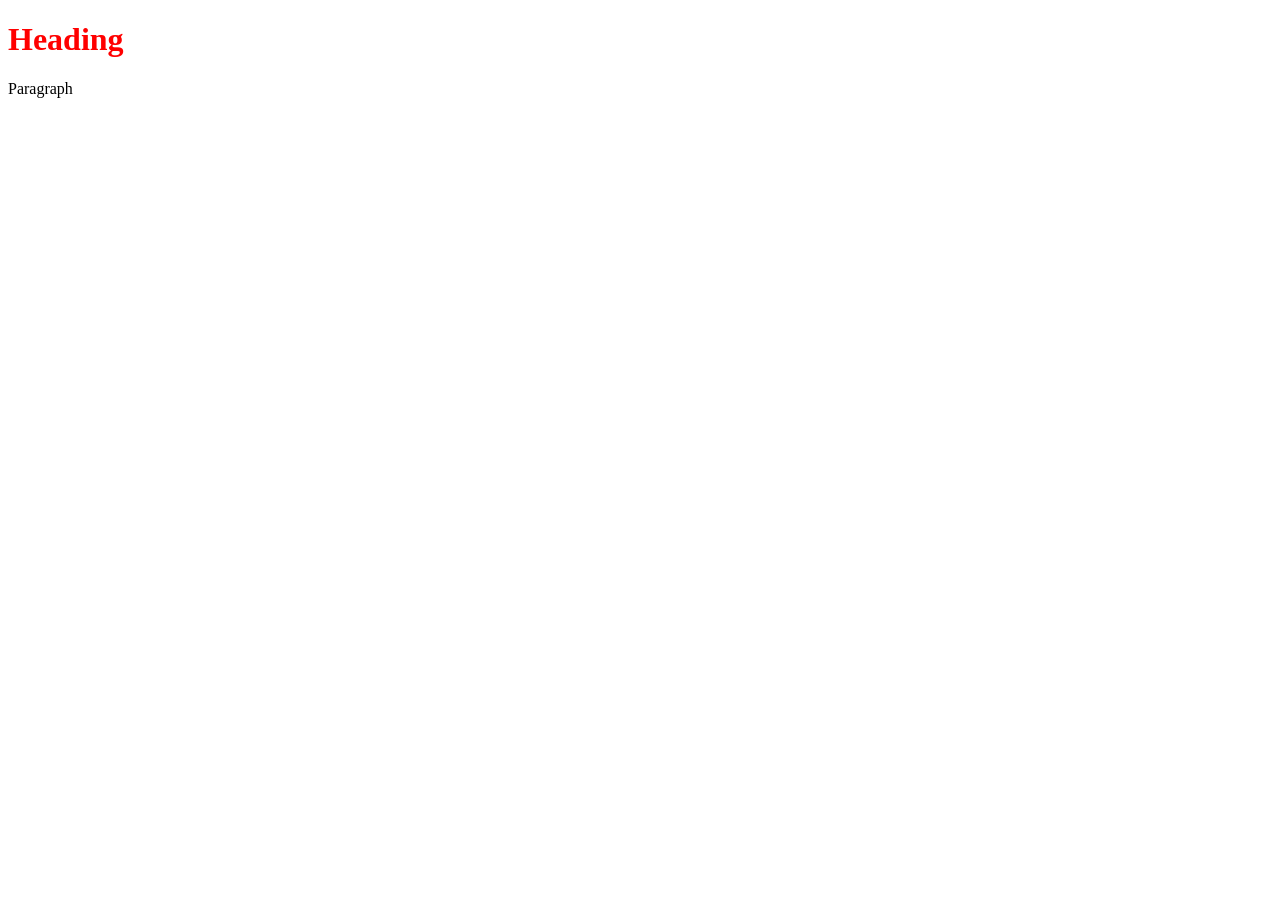
==== index.html @ 20b60f85 "New Workshop" ====
<!DOCTYPE html>
<html>
    <head>
        <title>Page Title</title>
        <link rel="stylesheet" type="text/css" href="style.css">
    </head>
    <body>
        <h1>Heading</h1>
        <p>Paragraph</p>
        <img>
    </body>
</html>
---- style.css ----
h1{
    color:red
}
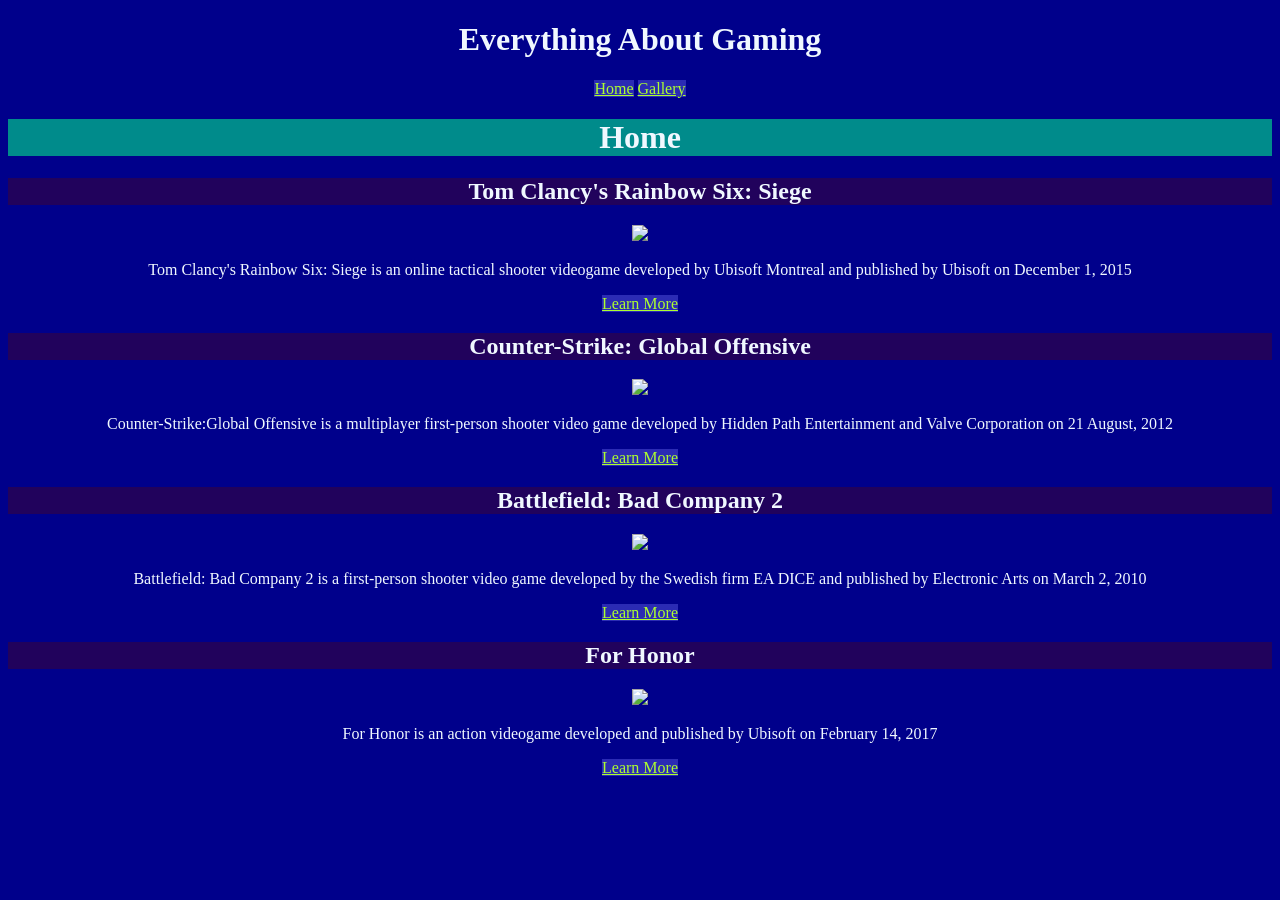
==== commit 91646f0e: "Hehe New Website" ====
--- a/index.html
+++ b/index.html
@@ -1,12 +1,33 @@
 <!DOCTYPE html>
 <html>
-    <head>
-        <title>Page Title</title>
-        <link rel="stylesheet" type="text/css" href="style.css">
-    </head>
-    <body>
-        <h1>Heading</h1>
-        <p>Paragraph</p>
-        <img>
-    </body>
+
+<head>
+    <title>Home</title>
+    <link rel="stylesheet" type="text/css" href="style.css">
+</head>
+
+<body>
+    <h1 class=main>Everything About Gaming</h1>
+    <a href=/Users/user/Desktop/Web1/index.html>Home</a> <a href=/Users/user/Desktop/Web1/index2.html>Gallery</a>
+    <h1 class=home>Home</h1>
+    <h2 class=rainbow>Tom Clancy's Rainbow Six: Siege</h2>
+    <img width="600" src="https://hb.imgix.net/18cce3b172fb6133a5e2aea7a176bf7a1dce9a63.png?auto=compress,format&fit=crop&h=353&w=616&s=2f9cc94ac7d045555cde27cfd6153259">
+        <p>Tom Clancy's Rainbow Six: Siege is an online tactical shooter videogame developed by Ubisoft Montreal and
+    published by Ubisoft on December 1, 2015</p>
+    <a href=https://en.wikipedia.org/wiki/Tom_Clancy%27s_Rainbow_Six_Siege>Learn More</a> <h2 class=csgo>Counter-Strike:
+        Global Offensive</h2>
+        <img width="600" src=https://cdn-cf.gamivo.com/image_cover.jpg?f=26073&n=47263531930005853.jpg&h=8104eb1555ac18f00b0f464b3a565cae>
+            <p>Counter-Strike:Global Offensive is a multiplayer first-person shooter video game developed by Hidden Path
+        Entertainment and Valve Corporation on 21 August, 2012</p>
+        <a href=https://en.wikipedia.org/wiki/Counter-Strike>Learn More</a> <h2>Battlefield: Bad Company 2</h2>
+            <img width="600" src=https://steamcdn-a.akamaihd.net/steam/apps/24960/header.jpg?t=1447352806> <p>Battlefield: Bad
+            Company 2 is a first-person shooter video game developed by the Swedish firm EA DICE and published by
+            Electronic Arts on March 2, 2010</p>
+            <a href=https://en.wikipedia.org/wiki/Battlefield:_Bad_Company_2>Learn More</a> <h2 class=forhonor>For Honor
+                </h2>
+                <img width="600" src=https://d3tg06jbotvai2.cloudfront.net/game_tetiere/upload/gameimage/file/27058.jpeg>
+                <p>For Honor is an action videogame developed and published by Ubisoft on February 14, 2017</p>
+                <a href=https://en.wikipedia.org/wiki/For_Honor>Learn More</a>
+</body> 
+
 </html>
--- a/style.css
+++ b/style.css
@@ -1,3 +1,21 @@
-h1{
-    color:red
+body{
+    background-color:darkblue;
+    text-align: center;
+    color:aliceblue;
+}
+.main{
+    background-color:darkblue;
+}
+.home{
+    background-color: darkcyan;
+}
+.gallery{
+    background-color: darkviolet
+}
+h2{
+    background-color: rgb(33, 2, 92);
+}
+a{
+    color: greenyellow;
+    background-color: rgb(43, 43, 180)
 }
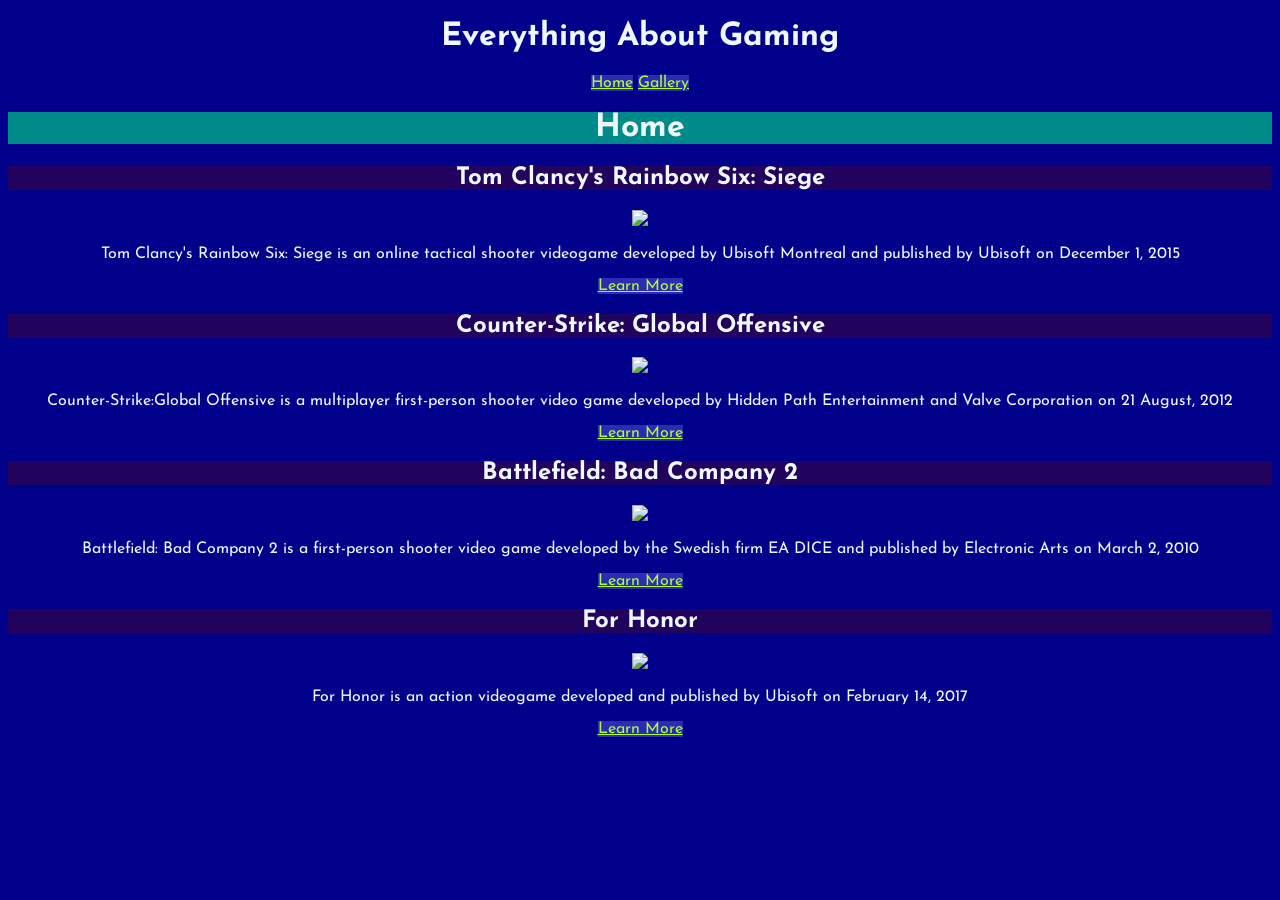
==== commit 657feadf: "Some improvements in design" ====
--- a/index.html
+++ b/index.html
@@ -2,32 +2,33 @@
 <html>
 
 <head>
-    <title>Home</title>
-    <link rel="stylesheet" type="text/css" href="style.css">
+<title>Home</title>
+<link href="https://fonts.googleapis.com/css?family=Josefin+Sans&display=swap" rel="stylesheet">
+<link rel="stylesheet" type="text/css" href="style.css">
 </head>
 
 <body>
-    <h1 class=main>Everything About Gaming</h1>
-    <a href=/Users/user/Desktop/Web1/index.html>Home</a> <a href=/Users/user/Desktop/Web1/index2.html>Gallery</a>
-    <h1 class=home>Home</h1>
-    <h2 class=rainbow>Tom Clancy's Rainbow Six: Siege</h2>
-    <img width="600" src="https://hb.imgix.net/18cce3b172fb6133a5e2aea7a176bf7a1dce9a63.png?auto=compress,format&fit=crop&h=353&w=616&s=2f9cc94ac7d045555cde27cfd6153259">
-        <p>Tom Clancy's Rainbow Six: Siege is an online tactical shooter videogame developed by Ubisoft Montreal and
+<h1 class=main>Everything About Gaming</h1>
+<a href=/Users/user/Desktop/Web1/index.html>Home</a> <a href=/Users/user/Desktop/Web1/gallery.html>Gallery</a>
+<h1 class=home>Home</h1>
+<h2 class=rainbow>Tom Clancy's Rainbow Six: Siege</h2>
+<img width="600" src="https://hb.imgix.net/18cce3b172fb6133a5e2aea7a176bf7a1dce9a63.png?auto=compress,format&fit=crop&h=353&w=616&s=2f9cc94ac7d045555cde27cfd6153259">
+<p>Tom Clancy's Rainbow Six: Siege is an online tactical shooter videogame developed by Ubisoft Montreal and
     published by Ubisoft on December 1, 2015</p>
-    <a href=https://en.wikipedia.org/wiki/Tom_Clancy%27s_Rainbow_Six_Siege>Learn More</a> <h2 class=csgo>Counter-Strike:
+<a href=https://en.wikipedia.org/wiki/Tom_Clancy%27s_Rainbow_Six_Siege>Learn More</a> <h2 class=csgo>Counter-Strike:
         Global Offensive</h2>
-        <img width="600" src=https://cdn-cf.gamivo.com/image_cover.jpg?f=26073&n=47263531930005853.jpg&h=8104eb1555ac18f00b0f464b3a565cae>
-            <p>Counter-Strike:Global Offensive is a multiplayer first-person shooter video game developed by Hidden Path
+<img width="600" src=https://cdn-cf.gamivo.com/image_cover.jpg?f=26073&n=47263531930005853.jpg&h=8104eb1555ac18f00b0f464b3a565cae>
+<p>Counter-Strike:Global Offensive is a multiplayer first-person shooter video game developed by Hidden Path
         Entertainment and Valve Corporation on 21 August, 2012</p>
-        <a href=https://en.wikipedia.org/wiki/Counter-Strike>Learn More</a> <h2>Battlefield: Bad Company 2</h2>
-            <img width="600" src=https://steamcdn-a.akamaihd.net/steam/apps/24960/header.jpg?t=1447352806> <p>Battlefield: Bad
+<a href=https://en.wikipedia.org/wiki/Counter-Strike>Learn More</a> <h2>Battlefield: Bad Company 2</h2>
+<img width="600" src=https://steamcdn-a.akamaihd.net/steam/apps/24960/header.jpg?t=1447352806> <p>Battlefield: Bad
             Company 2 is a first-person shooter video game developed by the Swedish firm EA DICE and published by
             Electronic Arts on March 2, 2010</p>
-            <a href=https://en.wikipedia.org/wiki/Battlefield:_Bad_Company_2>Learn More</a> <h2 class=forhonor>For Honor
+<a href=https://en.wikipedia.org/wiki/Battlefield:_Bad_Company_2>Learn More</a> <h2 class=forhonor>For Honor
                 </h2>
-                <img width="600" src=https://d3tg06jbotvai2.cloudfront.net/game_tetiere/upload/gameimage/file/27058.jpeg>
-                <p>For Honor is an action videogame developed and published by Ubisoft on February 14, 2017</p>
-                <a href=https://en.wikipedia.org/wiki/For_Honor>Learn More</a>
+<img width="600" src=https://d3tg06jbotvai2.cloudfront.net/game_tetiere/upload/gameimage/file/27058.jpeg>
+<p>For Honor is an action videogame developed and published by Ubisoft on February 14, 2017</p>
+<a href=https://en.wikipedia.org/wiki/For_Honor>Learn More</a>
 </body> 
 
 </html>
--- a/style.css
+++ b/style.css
@@ -2,6 +2,7 @@
     background-color:darkblue;
     text-align: center;
     color:aliceblue;
+    font-family: 'Josefin Sans', sans-serif;
 }
 .main{
     background-color:darkblue;
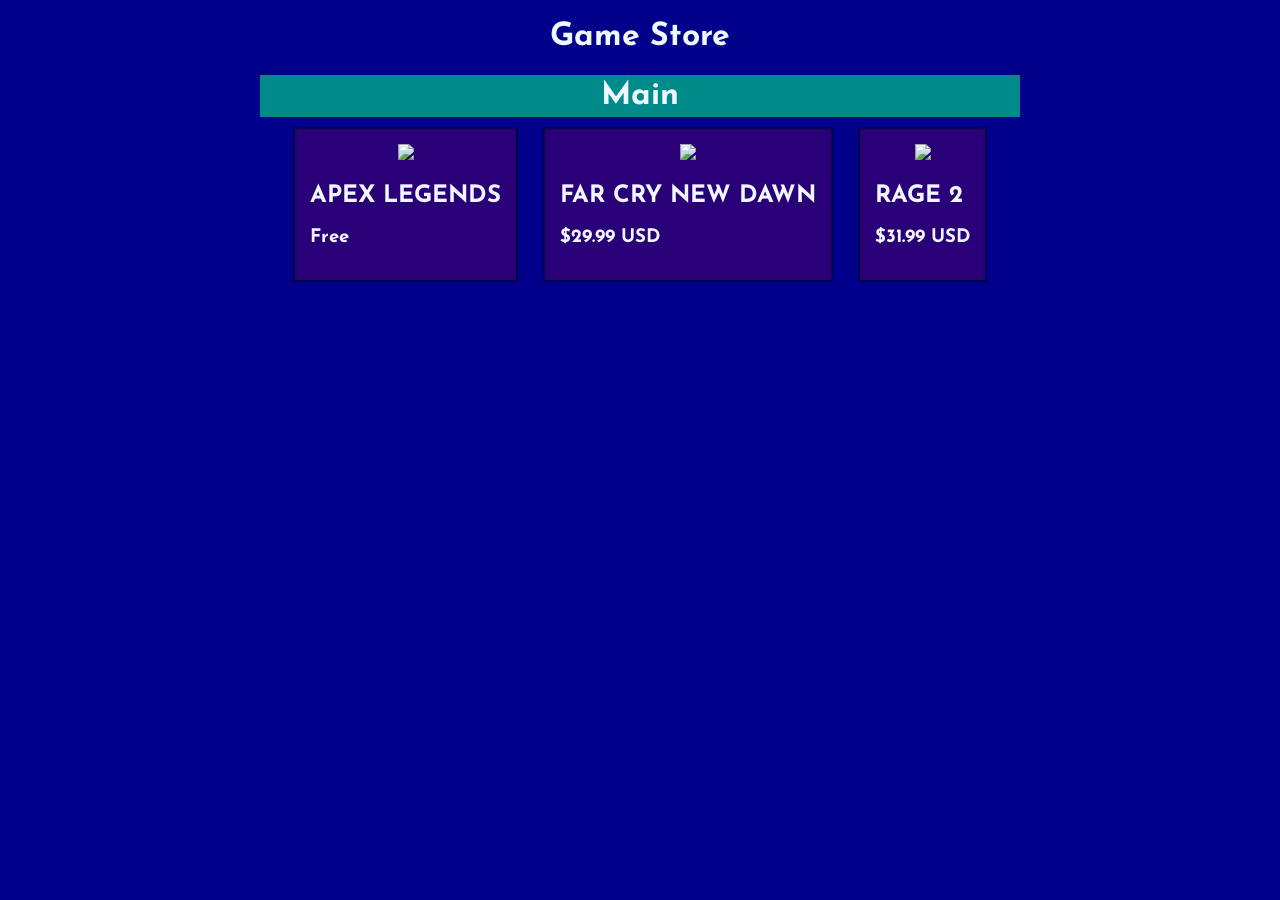
==== commit c2ce2014: "Store Website" ====
--- a/index.html
+++ b/index.html
@@ -2,33 +2,29 @@
 <html>
 
 <head>
-<title>Home</title>
+<title>Game Store</title>
 <link href="https://fonts.googleapis.com/css?family=Josefin+Sans&display=swap" rel="stylesheet">
 <link rel="stylesheet" type="text/css" href="style.css">
 </head>
 
 <body>
-<h1 class=main>Everything About Gaming</h1>
-<a href=/Users/user/Desktop/Web1/index.html>Home</a> <a href=/Users/user/Desktop/Web1/gallery.html>Gallery</a>
-<h1 class=home>Home</h1>
-<h2 class=rainbow>Tom Clancy's Rainbow Six: Siege</h2>
-<img width="600" src="https://hb.imgix.net/18cce3b172fb6133a5e2aea7a176bf7a1dce9a63.png?auto=compress,format&fit=crop&h=353&w=616&s=2f9cc94ac7d045555cde27cfd6153259">
-<p>Tom Clancy's Rainbow Six: Siege is an online tactical shooter videogame developed by Ubisoft Montreal and
-    published by Ubisoft on December 1, 2015</p>
-<a href=https://en.wikipedia.org/wiki/Tom_Clancy%27s_Rainbow_Six_Siege>Learn More</a> <h2 class=csgo>Counter-Strike:
-        Global Offensive</h2>
-<img width="600" src=https://cdn-cf.gamivo.com/image_cover.jpg?f=26073&n=47263531930005853.jpg&h=8104eb1555ac18f00b0f464b3a565cae>
-<p>Counter-Strike:Global Offensive is a multiplayer first-person shooter video game developed by Hidden Path
-        Entertainment and Valve Corporation on 21 August, 2012</p>
-<a href=https://en.wikipedia.org/wiki/Counter-Strike>Learn More</a> <h2>Battlefield: Bad Company 2</h2>
-<img width="600" src=https://steamcdn-a.akamaihd.net/steam/apps/24960/header.jpg?t=1447352806> <p>Battlefield: Bad
-            Company 2 is a first-person shooter video game developed by the Swedish firm EA DICE and published by
-            Electronic Arts on March 2, 2010</p>
-<a href=https://en.wikipedia.org/wiki/Battlefield:_Bad_Company_2>Learn More</a> <h2 class=forhonor>For Honor
-                </h2>
-<img width="600" src=https://d3tg06jbotvai2.cloudfront.net/game_tetiere/upload/gameimage/file/27058.jpeg>
-<p>For Honor is an action videogame developed and published by Ubisoft on February 14, 2017</p>
-<a href=https://en.wikipedia.org/wiki/For_Honor>Learn More</a>
+<h1 class=pagename>Game Store</h1>
+<h1 class=main>Main</h1>
+<div class="item">
+    <img class="itemimg" width= 300 px src=https://thumbor.forbes.com/thumbor/960x0/https%3A%2F%2Fblogs-images.forbes.com%2Fdavidthier%2Ffiles%2F2019%2F03%2Fhttps___blogs-images.forbes.com_insertcoin_files_2019_03_apex-legends1.jpg>
+    <h2 class="itemname">apex legends</h2>
+    <h3 class="itemprice">free</h3>
+</div>
+<div class="item">
+    <img class="itemimg" width= 300 px src=https://cdn-ext.fanatical.com/production/product/original/af2d8cff-c5e8-45d7-a904-dd662254abd5.jpeg?w=1200>
+    <h2 class="itemname">Far Cry New Dawn</h2>
+    <h3 class="itemprice">$29.99 USD</h3>
+</div>
+<div class="item">
+    <img class="itemimg" width= 300 px src=https://assets.website-files.com/5ca7bc33b0fec5b71065007d/5cdc175ba4217f241f15e389_v3pkabzo1sqpneeuirmv.jpeg>
+    <h2 class="itemname">rage 2</h2>
+    <h3 class="itemprice">$31.99 USD</h3>
+</div>
 </body> 
 
 </html>
--- a/style.css
+++ b/style.css
@@ -4,17 +4,32 @@
     color:aliceblue;
     font-family: 'Josefin Sans', sans-serif;
 }
-.main{
+.pagename{
     background-color:darkblue;
 }
-.home{
+.main{
     background-color: darkcyan;
+    margin:0 auto;
+    padding:5px;
+    width: 750px;
 }
-.gallery{
-    background-color: darkviolet
+.item{
+    display: inline-block;
+    border: 2px solid rgb(0, 0, 75);
+    margin:10px;
+    padding: 15px;
+    background-color: rgb(42, 0, 121);
 }
-h2{
-    background-color: rgb(33, 2, 92);
+.itemimg{
+
+}
+.itemname{
+    text-transform: uppercase;
+    text-align: left;
+}
+.itemprice{
+    text-transform: capitalize;
+    text-align: left;
 }
 a{
     color: greenyellow;
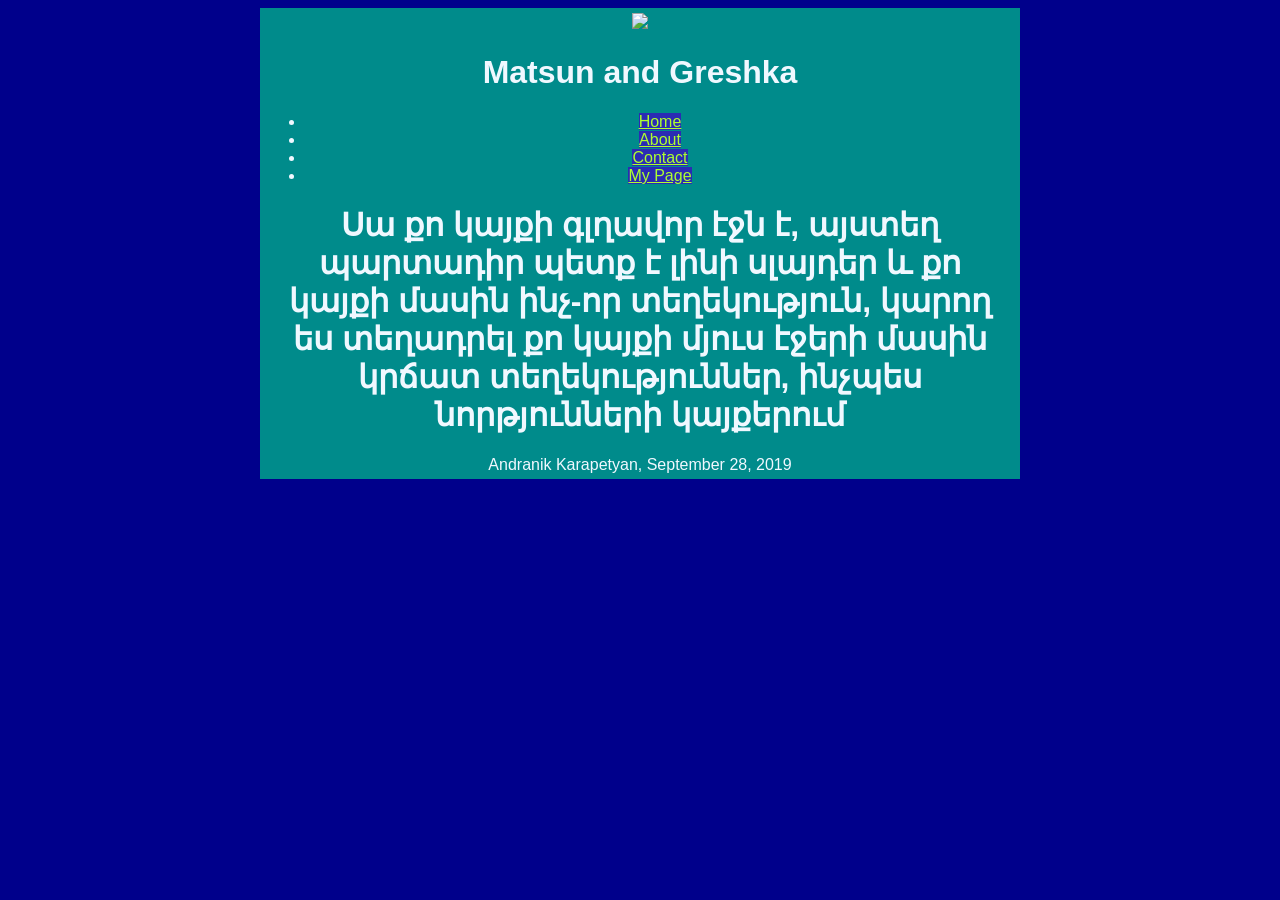
==== commit 3739ff1b: "Home About Contact pages READY" ====
--- a/index.html
+++ b/index.html
@@ -2,29 +2,44 @@
 <html>
 
 <head>
-<title>Game Store</title>
-<link href="https://fonts.googleapis.com/css?family=Josefin+Sans&display=swap" rel="stylesheet">
-<link rel="stylesheet" type="text/css" href="style.css">
+	<meta charset="utf-8">
+	<title></title>
+	<link rel="stylesheet" type="text/css" href="style.css">
+	<link href="https://fonts.googleapis.com/css?family=Raleway:900|Teko:500&display=swap" rel="stylesheet">
 </head>
 
 <body>
-<h1 class=pagename>Game Store</h1>
-<h1 class=main>Main</h1>
-<div class="item">
-    <img class="itemimg" width= 300 px src=https://thumbor.forbes.com/thumbor/960x0/https%3A%2F%2Fblogs-images.forbes.com%2Fdavidthier%2Ffiles%2F2019%2F03%2Fhttps___blogs-images.forbes.com_insertcoin_files_2019_03_apex-legends1.jpg>
-    <h2 class="itemname">apex legends</h2>
-    <h3 class="itemprice">free</h3>
-</div>
-<div class="item">
-    <img class="itemimg" width= 300 px src=https://cdn-ext.fanatical.com/production/product/original/af2d8cff-c5e8-45d7-a904-dd662254abd5.jpeg?w=1200>
-    <h2 class="itemname">Far Cry New Dawn</h2>
-    <h3 class="itemprice">$29.99 USD</h3>
-</div>
-<div class="item">
-    <img class="itemimg" width= 300 px src=https://assets.website-files.com/5ca7bc33b0fec5b71065007d/5cdc175ba4217f241f15e389_v3pkabzo1sqpneeuirmv.jpeg>
-    <h2 class="itemname">rage 2</h2>
-    <h3 class="itemprice">$31.99 USD</h3>
-</div>
-</body> 
+	<div class="main">
+		<div class="logo"><img width=150px src="https://avatarfiles.alphacoders.com/916/91685.jpg"></div>
+		<div class="sitetitle">
+			<h1 class="title">
+				Matsun and Greshka
+			</h1>
+		</div>
+		<div class="navbar">
+			<ul id="menu">
+				<li>
+					<a href="index.html">Home</a>
+				</li>
+				<li>
+					<a href="about.html">About</a>
+				</li>
+				<li>
+					<a href="contact.html">Contact</a>
+				</li>
+				<li>
+					<a href="mypage.html">My Page</a>
+				</li>
+			</ul>
+		</div>
+		<div class="content">
+			<h1>Սա քո կայքի գլղավոր էջն է, այստեղ պարտադիր պետք է լինի սլայդեր և քո կայքի մասին ինչ-որ տեղեկություն,
+				կարող ես տեղադրել քո կայքի մյուս էջերի մասին կրճատ տեղեկություններ, ինչպես նորթյունների կայքերում</h1>
+		</div>
+		<div class="footer">
+				Andranik Karapetyan, September 28, 2019
+			</div>
+	</div>
+</body>
 
 </html>
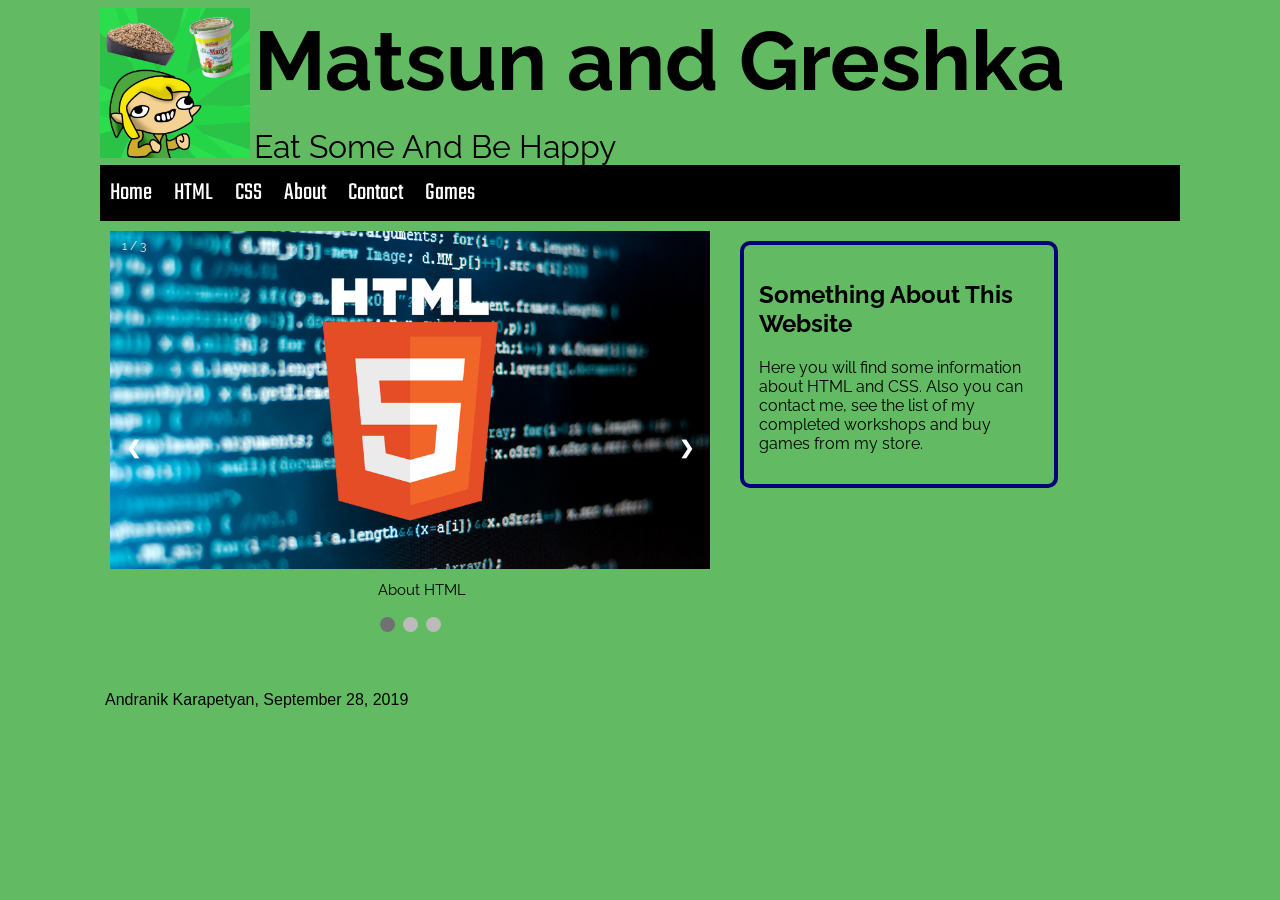
==== commit 08794e5f: "Finnaly the end" ====
--- a/index.html
+++ b/index.html
@@ -2,7 +2,8 @@
 <html>
 
 <head>
-	<meta charset="utf-8">
+	<meta http-equiv="Content-Type" content="text/html; charset=UTF-8">
+
 	<title></title>
 	<link rel="stylesheet" type="text/css" href="style.css">
 	<link href="https://fonts.googleapis.com/css?family=Raleway:900|Teko:500&display=swap" rel="stylesheet">
@@ -10,16 +11,23 @@
 
 <body>
 	<div class="main">
-		<div class="logo"><img width=150px src="https://avatarfiles.alphacoders.com/916/91685.jpg"></div>
+		<div class="logo"><img width="150px" src="./index_files/logo.jpg"></div>
 		<div class="sitetitle">
 			<h1 class="title">
 				Matsun and Greshka
-			</h1>
+			</h1> <br>
+			<p class="subtitle">Eat Some And Be Happy</p>
 		</div>
 		<div class="navbar">
 			<ul id="menu">
 				<li>
 					<a href="index.html">Home</a>
+				</li>
+				<li>
+					<a href="html.html">HTML</a>
+				</li>
+				<li>
+					<a href="css.html">CSS</a>
 				</li>
 				<li>
 					<a href="about.html">About</a>
@@ -28,18 +36,85 @@
 					<a href="contact.html">Contact</a>
 				</li>
 				<li>
-					<a href="mypage.html">My Page</a>
+					<a href="mypage.html">Games</a>
 				</li>
 			</ul>
 		</div>
 		<div class="content">
-			<h1>Սա քո կայքի գլղավոր էջն է, այստեղ պարտադիր պետք է լինի սլայդեր և քո կայքի մասին ինչ-որ տեղեկություն,
-				կարող ես տեղադրել քո կայքի մյուս էջերի մասին կրճատ տեղեկություններ, ինչպես նորթյունների կայքերում</h1>
+			<div class="slideshow-container">
+				<div class="mySlides" style="display: none;">
+					<div class="numbertext">1 / 3</div>
+					<img src="./index_files/html-output.jpg" style="width:100%">
+					<div class="text">About HTML</div>
+				</div>
+
+				<div class="mySlides" style="display: block;">
+					<div class="numbertext">2 / 3</div>
+					<img src="./index_files/609030-636924001224806192-16x9.jpg" style="width:100%">
+					<div class="text">About CSS</div>
+				</div>
+
+				<div class="mySlides" style="display: none;">
+					<div class="numbertext">3 / 3</div>
+					<img src="./index_files/72de326d20005217b8abc26eb2bfef5d.jpg" style="width:100%">
+					<div class="text">Some Games You Would Like</div>
+				</div>
+
+				<!-- Next and previous buttons -->
+				<a class="prev" onclick="plusSlides(-1)">❮</a>
+				<a class="next" onclick="plusSlides(1)">❯</a>
+				<div class="slidedots" style="text-align:center">
+					<span class="dot" onclick="currentSlide(1)"></span>
+					<span class="dot active" onclick="currentSlide(2)"></span>
+					<span class="dot" onclick="currentSlide(3)"></span>
+				</div>
+			</div>
+			<div class="info">
+				<h2>Something About This Website</h2>
+				<p>Here you will find some information about HTML and CSS. Also you can contact me, see the list of my
+					completed workshops and buy games from my store.</p>
+			</div>
+
+			<!-- The dots/circles -->
+
 		</div>
 		<div class="footer">
-				Andranik Karapetyan, September 28, 2019
-			</div>
+			Andranik Karapetyan, September 28, 2019
+		</div>
 	</div>
+
+	<script>
+		var slideIndex = 1;
+		showSlides(slideIndex);
+
+		// Next/previous controls
+		function plusSlides(n) {
+			showSlides(slideIndex += n);
+		}
+
+		// Thumbnail image controls
+		function currentSlide(n) {
+			showSlides(slideIndex = n);
+		}
+
+		function showSlides(n) {
+			var i;
+			var slides = document.getElementsByClassName("mySlides");
+			var dots = document.getElementsByClassName("dot");
+			if (n > slides.length) { slideIndex = 1 }
+			if (n < 1) { slideIndex = slides.length }
+			for (i = 0; i < slides.length; i++) {
+				slides[i].style.display = "none";
+			}
+			for (i = 0; i < dots.length; i++) {
+				dots[i].className = dots[i].className.replace(" active", "");
+			}
+			slides[slideIndex - 1].style.display = "block";
+			dots[slideIndex - 1].className += " active";
+		}
+	</script>
+
+
 </body>
 
 </html>
--- a/style.css
+++ b/style.css
@@ -1,37 +1,247 @@
-body{
-    background-color:darkblue;
-    text-align: center;
-    color:aliceblue;
-    font-family: 'Josefin Sans', sans-serif;
-}
-.pagename{
-    background-color:darkblue;
-}
-.main{
-    background-color: darkcyan;
-    margin:0 auto;
-    padding:5px;
-    width: 750px;
-}
-.item{
-    display: inline-block;
-    border: 2px solid rgb(0, 0, 75);
-    margin:10px;
-    padding: 15px;
-    background-color: rgb(42, 0, 121);
-}
-.itemimg{
-
-}
-.itemname{
-    text-transform: uppercase;
-    text-align: left;
-}
-.itemprice{
-    text-transform: capitalize;
-    text-align: left;
-}
-a{
-    color: greenyellow;
-    background-color: rgb(43, 43, 180)
+.main{
+	margin:auto;
+	width: 1080px;
+}
+html{
+	font-family: 'Raleway', sans-serif;
+	background: rgb(98, 187, 98);
+}
+.navbar{
+	font-family: 'Teko', sans-serif;
+}
+.logo{
+	display: inline-block;
+}
+.sitetitle{
+	display: inline-block;
+}
+.title{
+	font-family: 'Raleway', sans-serif;
+	font-size: 5.2em;
+	margin: 0;
+}
+.subtitle{
+	font-family: 'Raleway', sans-serif;
+	font-size: 2em;
+	margin: 0;
+	display:inline-block;
+}
+.slidedots{
+	margin-top: 10px;
+	margin-bottom: 20px;
+}
+#menu{
+	background:black;
+	margin: 0;
+	padding: 0;
+}
+#menu li{
+	display: inline-block;
+	text-align: center;
+	padding:10px;
+	list-style-type: none;
+}
+#menu li a{
+	color: white;
+	text-decoration: none;
+	font-size: 25px;
+}
+#menu li:hover{
+	background: red;
+}
+.footer{
+	font-family: sans-serif;
+	margin: 5px;
+	vertical-align: text-bottom;
+}
+
+.slideshow-container {
+	max-width: 600px;
+	position: relative;
+	margin-right: 20px;
+	margin-left: 10px;
+	display: inline-block;
+}
+.info{
+	display: inline-block;
+    border: 4px solid rgb(0, 0, 120);
+    margin:10px;
+    padding: 15px;
+    width:280px;
+	border-radius: 10px;
+	position: absolute;
+}
+.mySlides {
+	display: none;
+}
+  
+
+.prev, .next {
+	cursor: pointer;
+	position: absolute;
+	top: 50%;
+	width: auto;
+	margin-top: -22px;
+	padding: 16px;
+	color: white;
+	font-weight: bold;
+	font-size: 18px;
+	transition: 0.6s ease;
+	border-radius: 0 3px 3px 0;
+	user-select: none;
+}
+.content{
+	margin-top: 10px;
+	padding-bottom: 30px;
+	}
+
+.next {
+	right: 0;
+	border-radius: 3px 0 0 3px;
+  }
+
+.prev:hover, .next:hover {
+	background-color: rgba(0,0,0,0.8);
+  }
+  
+ .text {
+	color: #000000;
+	font-size: 15px;
+	padding: 8px 12px;
+	bottom: 8px;
+	width: 100%;
+	text-align: center;
+}
+  
+.numbertext {
+	color: #f2f2f2;
+	font-size: 12px;
+	padding: 8px 12px;
+	position: absolute;
+	top: 0;
+}
+
+.me{
+	width: 330px;
+	border: 3px solid rgb(32, 0, 32);
+	border-radius: 10px;
+}
+
+.myimg{
+	display:inline-block;
+	margin: 5px
+}
+  
+.dot {
+	cursor: pointer;
+	height: 15px;
+	width: 15px;
+	margin: 0 2px;
+	background-color: #bbb;
+	border-radius: 50%;
+	display: inline-block;
+	transition: background-color 0.6s ease;
+}
+  
+.active, .dot:hover {
+	background-color: #717171;
+}
+
+#aboutme{
+	display:inline-block;
+	position: absolute;
+	padding: 8px;
+	margin: 5px;
+}
+
+table{
+	background: white;
+	border: 1px solid #dddddd;
+	text-align: left;
+	margin-top: 10px;
+	padding: 8px;
+	width: 700px;
+}
+.table tr:nth-child(even){
+	background: #dddddd
+}
+
+.form{
+	display: inline-block;
+	position: absolute;
+	border: 3px solid black;
+	border-radius: 7px;
+	margin: 5px;
+	padding: 10px;
+}
+.map{
+	display: inline-block;
+	margin: 5px;
+	padding: 10px;
+}
+
+.html{
+	display: inline-block;
+    border: 4px solid rgb(0, 0, 120);
+    margin:10px;
+    padding: 15px;
+    width:280px;
+	border-radius: 10px;
+}
+.htmlimg{
+	display: inline-block;
+	position: absolute;
+	margin:10px;
+	padding: 2px;
+	border: 4px solid rgb(0, 0, 120);
+	border-radius: 10px;
+}
+
+.css{
+	display: inline-block;
+    border: 4px solid rgb(0, 0, 120);
+    margin:10px;
+    padding: 15px;
+    width:280px;
+	border-radius: 10px;
+}
+.cssimg{
+	display: inline-block;
+	position: absolute;
+	margin:10px;
+    padding: 10px;
+	border: 4px solid rgb(0, 0, 120);
+	border-radius: 10px;
+}
+.aboutme{
+	border: 3px solid rgb(32, 0, 32);
+	border-radius: 10px;
+	width: 400px;
+	padding: 8px;
+	margin: 5px;
+	display:inline-block;
+	position: absolute;
+}
+hr{
+	border-color: black;
+}
+ul{
+	list-style-type: none; 
+}
+.item{
+    display: inline-block;
+	border: 2px solid rgb(0, 0, 75);
+	
+    margin:10px;
+    padding: 15px;
+	background-color: rgb(59, 107, 56);
+	border-radius: 12px;
+}
+.itemname{
+    text-transform: uppercase;
+    text-align: left;
+}
+.itemprice{
+    text-transform: capitalize;
+    text-align: left;
 }
